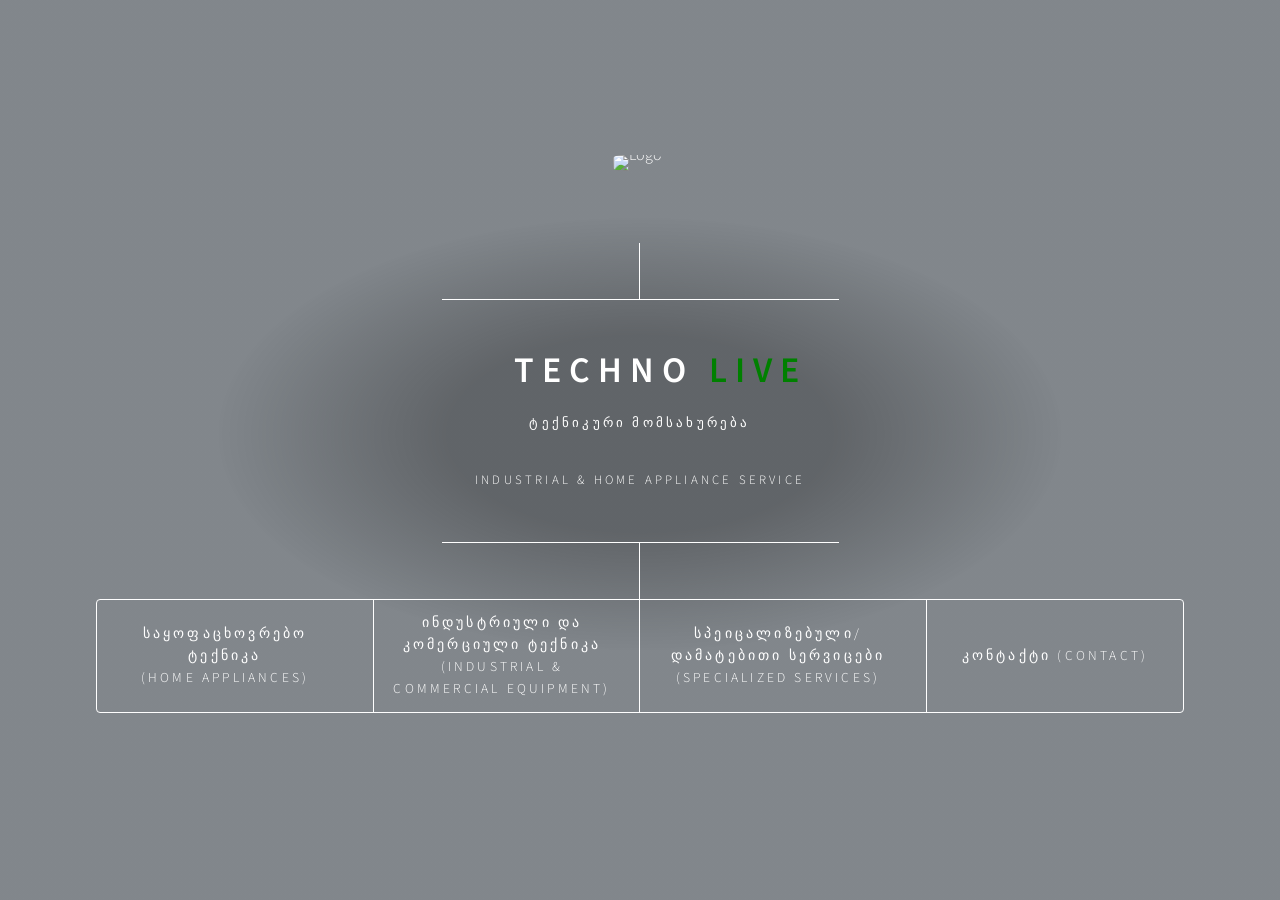
==== index.html @ 125d7735 "Add files via upload" ====
<!DOCTYPE HTML>
<!--
	Dimension by HTML5 UP
	html5up.net | @ajlkn
	Free for personal and commercial use under the CCA 3.0 license (html5up.net/license)
-->
<html>
	<head>
		<title>Techno Live</title>
		<meta charset="utf-8" />
		<meta name="viewport" content="width=device-width, initial-scale=1, user-scalable=no" />
		<link rel="stylesheet" href="assets/css/main.css" />
        <link rel="icon" type="image/png" href="https://i.ibb.co/FqmPFZv1/logo.png" />
		<noscript><link rel="stylesheet" href="assets/css/noscript.css" /></noscript>
	</head>
	<body class="is-preload" style="background-color: aliceblue;">

		<!-- Wrapper -->
			<div id="wrapper">

				<!-- Header -->
					<header id="header">
						<div class="logo">
							<img src="https://i.ibb.co/HpBJjwvy/image-6.png" alt="Logo" style="width: 107%; height: 101%; border-radius: 20%;" />
						</div>
						<div class="content">
							<div class="inner" style="text-align: center;">
<div class="h1-container" style="padding-left: 40px;" >
<h1>TECHNO</h1>
<h1 class="lifegreen" style="color: green;">LIVE</h1>
</div>

								
								<p>ტექნიკური მომსახურება</p>
								<p>INDUSTRIAL & HOME APPLIANCE SERVICE</p>
							</div>
						</div>
						<nav>
							<ul>
							<li><a href="#intro">საყოფაცხოვრებო ტექნიკა<br />(Home Appliances)</a></li>
								<li><a href="#work">ინდუსტრიული და კომერციული ტექნიკა<br /> (Industrial & Commercial Equipment)</a></li>
								<li><a href="#about">სპეიცალიზებული/დამატებითი სერვიცები <br /> (Specialized Services)</a></li>
								<li><a href="#contact">კონტაქტი (Contact)</a></li>
								<!--<li><a href="#elements">Elements</a></li>-->
							</ul>
						</nav>
					</header>

				<!-- Main -->
					<div id="main">

						<!-- Intro -->
<article id="intro">
    <h2 class="major">საყოფაცხოვრებო ტექნიკა<br /><span style="font-size: 0.7em;">(Home Appliances)</span></h2>
   <h3>კლიმატური ტექნიკა (Climate Appliances)</h3>
    <p>კონდიციონერების, გამათბობლების, ვენტილატორებისა და კლიმატური სისტემების სრული ტექნიკური მომსახურება, დიაგნოსტიკა და შეკეთება.</p>
    
    <hr />
    <p style="text-align: center; margin-bottom: 1rem;">
        მეტი ინფორმაციისთვის დაგვიკავშირდით<br />
        <span style="font-size: 0.85em; opacity: 0.8;">(For more information, please contact us)</span>
    </p>
    <ul class="actions special fit">
        <li><a href="#contact" class="button primary">კონტაქტი / Contact</a></li>
    </ul>
</article>

<!-- Work -->
<article id="work">
    <h2 class="major">ინდუსტრიული და<br /> კომერციული ტექნიკა<br /><span style="font-size: 0.7em;">(Industrial & <br />Commercial Equipment)</span></h2>
    
    <h3>კომერციული სამზარეულო (Commercial Kitchen)</h3>
    <p>რესტორნების, კაფეებისა და სასტუმროების პროფესიონალური სამზარეულოს დანადგარებისა და სამრეწველო მაცივრების შეკეთება.</p>
    
    <hr />

    <h3>ინდუსტრიული კლიმატი (Industrial Climate)</h3>
    <p>დიდი ფართობების VRF და ცენტრალური კონდიცირების/გაციების სისტემების მონტაჟი, დიაგნოსტიკა და აღდგენა.</p>
    
    <hr />

    <h3>სამრეწველო დანადგარები (Industrial Machinery)</h3>
    <p>სხვადასხვა ტიპის სამრეწველო გენერატორების, ტუმბოებისა და მძიმე ტექნიკური დანადგარების პროფესიონალური სერვისი.</p>

    <hr />
    <p style="text-align: center; margin-bottom: 1rem;">
        მეტი ინფორმაციისთვის დაგვიკავშირდით<br />
        <span style="font-size: 0.85em; opacity: 0.8;">(For more information, please contact us)</span>
    </p>
    <ul class="actions special fit">
        <li><a href="#contact" class="button primary">კონტაქტი / Contact</a></li>
    </ul>
</article>

<!-- About -->
<article id="about">
    <h2 class="major">სპეციალიზებული /<br /> დამატებითი სერვისები<br /><span style="font-size: 0.7em;">(Specialized Services)</span></h2>
    
    <h3>მონტაჟი და დემონტაჟი (Installation & Removal)</h3>
    <p>ნებისმიერი სირთულის ტექნიკის უსაფრთხო დემონტაჟი, ახალი აპარატურის პროფესიონალური მონტაჟი და გამართვა.</p>
    
    <hr />

    <h3>პროფილაქტიკა / სერვისი (Preventive Maintenance)</h3>
    <p>ტექნიკის რეგულარული შემოწმება და წმენდა, რაც თავიდან აგარიდებთ სერიოზულ დაზიანებებსა და ზედმეტ ხარჯებს.</p>
    
    <hr />

    <h3>ორიგინალური ნაწილები (Original Parts)</h3>
    <p>მხოლოდ სერტიფიცირებული და ორიგინალი სათადარიგო ნაწილების გამოყენება თქვენი ტექნიკის ხანგრძლივი მუშაობისთვის.</p>

    <hr />
    <p style="text-align: center; margin-bottom: 1rem;">
        მეტი ინფორმაციისთვის დაგვიკავშირდით<br />
        <span style="font-size: 0.85em; opacity: 0.8;">(For more information, please contact us)</span>
    </p>
    <ul class="actions special fit">
        <li><a href="#contact" class="button primary">კონტაქტი / Contact</a></li>
    </ul>
</article>
						<!-- Contact -->
							<article id="contact">
    <h2 class="major">კონტაქტი (Contact)</h2>
    
    <ul class="alt">
        <li>
            <strong>ტელეფონი / Phone:</strong> 
            <a href="tel:+559510101021">+559510101021</a>
        </li>
        <li>
            <strong>WhatsApp:</strong> 
            <a href="https://wa.me/559510101021" target="_blank">+559510101021</a>
        </li>
    </ul>

    <ul class="icons">
        <li>
            <a href="https://www.facebook.com/profile.php?id=61593918119801" class="icon brands fa-facebook-f" target="_blank">
                <span class="label">Facebook</span>
            </a>
        </li>
        <li>
            <a href="https://wa.me/559510101021" class="icon brands fa-whatsapp" target="_blank">
                <span class="label">WhatsApp</span>
            </a>
        </li>
    </ul>
</article>

						<!-- Elements -->
						
					</div>

				<!-- Footer -->
					<footer id="footer">
						<p class="copyright"></a></p>
					</footer>

			</div>

		<!-- BG -->
			<div id="bg"></div>

		<!-- Scripts -->
			<script src="assets/js/jquery.min.js"></script>
			<script src="assets/js/browser.min.js"></script>
			<script src="assets/js/breakpoints.min.js"></script>
			<script src="assets/js/util.js"></script>
			<script src="assets/js/main.js"></script>

	</body>
</html>
---- assets/css/main.css ----
@import url(fontawesome-all.min.css);
@import url("https://fonts.googleapis.com/css?family=Source+Sans+Pro:300italic,600italic,300,600");

/*
	Dimension by HTML5 UP
	html5up.net | @ajlkn
	Free for personal and commercial use under the CCA 3.0 license (html5up.net/license)
*/

html, body, div, span, applet, object,
iframe, h1, h2, h3, h4, h5, h6, p, blockquote,
pre, a, abbr, acronym, address, big, cite,
code, del, dfn, em, img, ins, kbd, q, s, samp,
small, strike, strong, sub, sup, tt, var, b,
u, i, center, dl, dt, dd, ol, ul, li, fieldset,
form, label, legend, table, caption, tbody,
tfoot, thead, tr, th, td, article, aside,
canvas, details, embed, figure, figcaption,
footer, header, hgroup, menu, nav, output, ruby,
section, summary, time, mark, audio, video {
	margin: 0;
	padding: 0;
	border: 0;
	font-size: 100%;
	font: inherit;
	vertical-align: baseline;}

article, aside, details, figcaption, figure,
footer, header, hgroup, menu, nav, section {
	display: block;}

body {
	line-height: 1;
}

ol, ul {
	list-style: none;
}

blockquote, q {
	quotes: none;
}

	blockquote:before, blockquote:after, q:before, q:after {
		content: '';
		content: none;
	}

table {
	border-collapse: collapse;
	border-spacing: 0;
}

body {
	-webkit-text-size-adjust: none;
}

mark {
	background-color: transparent;
	color: inherit;
}

input::-moz-focus-inner {
	border: 0;
	padding: 0;
}

input, select, textarea {
	-moz-appearance: none;
	-webkit-appearance: none;
	-ms-appearance: none;
	appearance: none;
}

#header nav ul li {
  display: flex; /* Ensures list items stretch evenly */
}

#header nav ul li a {
  width: 16rem !important;
  max-width: 16rem !important;
  height: 100% !important;        /* Forces link to fill full height of the parent */
  min-height: 4rem;                /* Sets a generous minimum height */
  
  /* Flexbox centers the text inside the full dimensions of the box */
  display: flex !important;
  flex-direction: column;
  justify-content: center;
  align-items: center;
  
  font-size: 0.95rem;              /* Slightly larger text to take up space */
  line-height: 1.5 !important;
  padding: 1rem 0.8rem !important; /* Expands top, bottom, and side padding */
  text-align: center;
}

/* Basic */

	@-ms-viewport {
		width: device-width;
	}

	@media screen and (max-width: 480px) {

		html, body {
			min-width: 320px;
		}

	}

	html {
		box-sizing: border-box;
	}

	*, *:before, *:after {
		box-sizing: inherit;
	}

	body {
		background: #1b1f22;
	}

		body.is-preload *, body.is-preload *:before, body.is-preload *:after {
			-moz-animation: none !important;
			-webkit-animation: none !important;
			-ms-animation: none !important;
			animation: none !important;
			-moz-transition: none !important;
			-webkit-transition: none !important;
			-ms-transition: none !important;
			transition: none !important;
		}

/* Type */

	html {
		font-size: 16pt;
	}

		@media screen and (max-width: 1680px) {

			html {
				font-size: 12pt;
			}

		}

		@media screen and (max-width: 736px) {

			html {
				font-size: 11pt;
			}

		}

		@media screen and (max-width: 360px) {

			html {
				font-size: 10pt;
			}

		}

	body, input, select, textarea {
		color: #ffffff;
		font-family: "Source Sans Pro", sans-serif;
		font-weight: 300;
		font-size: 1rem;
		line-height: 1.65;
	}

	a {
		-moz-transition: color 0.2s ease-in-out, background-color 0.2s ease-in-out, border-bottom-color 0.2s ease-in-out;
		-webkit-transition: color 0.2s ease-in-out, background-color 0.2s ease-in-out, border-bottom-color 0.2s ease-in-out;
		-ms-transition: color 0.2s ease-in-out, background-color 0.2s ease-in-out, border-bottom-color 0.2s ease-in-out;
		transition: color 0.2s ease-in-out, background-color 0.2s ease-in-out, border-bottom-color 0.2s ease-in-out;
		border-bottom: dotted 1px rgba(255, 255, 255, 0.5);
		text-decoration: none;
		color: inherit;
	}

		a:hover {
			border-bottom-color: transparent;
		}

	strong, b {
		color: #ffffff;
		font-weight: 600;
	}

	em, i {
		font-style: italic;
	}

	p {
		margin: 0 0 2rem 0;
	}

	h1, h2, h3, h4, h5, h6 {
		color: #ffffff;
		font-weight: 600;
		line-height: 1.5;
		margin: 0 0 1rem 0;
		text-transform: uppercase;
		letter-spacing: 0.2rem;
	}

		h1 a, h2 a, h3 a, h4 a, h5 a, h6 a {
			color: inherit;
			text-decoration: none;
		}

		h1.major, h2.major, h3.major, h4.major, h5.major, h6.major {
			border-bottom: solid 1px #ffffff;
			width: -moz-max-content;
			width: -webkit-max-content;
			width: -ms-max-content;
			width: max-content;
			padding-bottom: 0.5rem;
			margin: 0 0 2rem 0;
			fill: 100%;
		}

	h1 {
		font-size: 2.25rem;
		line-height: 1.3;
		letter-spacing: 0.5rem;
	}

	h2 {
		font-size: 1.5rem;
		line-height: 1.4;
		letter-spacing: 0.5rem;
	}

	h3 {
		font-size: 1rem;
	}

	h4 {
		font-size: 0.8rem;
	}

	h5 {
		font-size: 0.7rem;
	}

	h6 {
		font-size: 0.6rem;
	}

	@media screen and (max-width: 736px) {

		h1 {
			font-size: 1.75rem;
			line-height: 1.4;
		}

		h2 {
			font-size: 1.25em;
			line-height: 1.5;
		}

	}

	sub {
		font-size: 0.8rem;
		position: relative;
		top: 0.5rem;
	}

	sup {
		font-size: 0.8rem;
		position: relative;
		top: -0.5rem;
	}

	blockquote {
		border-left: solid 4px #ffffff;
		font-style: italic;
		margin: 0 0 2rem 0;
		padding: 0.5rem 0 0.5rem 2rem;
	}

	code {
		background: rgba(255, 255, 255, 0.075);
		border-radius: 4px;
		font-family: "Courier New", monospace;
		font-size: 0.9rem;
		margin: 0 0.25rem;
		padding: 0.25rem 0.65rem;
	}

	pre {
		-webkit-overflow-scrolling: touch;
		font-family: "Courier New", monospace;
		font-size: 0.9rem;
		margin: 0 0 2rem 0;
	}

		pre code {
			display: block;
			line-height: 1.75;
			padding: 1rem 1.5rem;
			overflow-x: auto;
		}

	hr {
		border: 0;
		border-bottom: solid 1px #ffffff;
		margin: 2.75rem 0;
	}

	.align-left {
		text-align: left;
	}

	.align-center {
		text-align: center;
	}

	.align-right {
		text-align: right;
	}

/* Form */

	form {
		margin: 0 0 2rem 0;
	}

		form > :last-child {
			margin-bottom: 0;
		}

		form > .fields {
			display: -moz-flex;
			display: -webkit-flex;
			display: -ms-flex;
			display: flex;
			-moz-flex-wrap: wrap;
			-webkit-flex-wrap: wrap;
			-ms-flex-wrap: wrap;
			flex-wrap: wrap;
			width: calc(100% + 3rem);
			margin: -1.5rem 0 2rem -1.5rem;
		}

			form > .fields > .field {
				-moz-flex-grow: 0;
				-webkit-flex-grow: 0;
				-ms-flex-grow: 0;
				flex-grow: 0;
				-moz-flex-shrink: 0;
				-webkit-flex-shrink: 0;
				-ms-flex-shrink: 0;
				flex-shrink: 0;
				padding: 1.5rem 0 0 1.5rem;
				width: calc(100% - 1.5rem);
			}

				form > .fields > .field.half {
					width: calc(50% - 0.75rem);
				}

				form > .fields > .field.third {
					width: calc(100%/3 - 0.5rem);
				}

				form > .fields > .field.quarter {
					width: calc(25% - 0.375rem);
				}

		@media screen and (max-width: 480px) {

			form > .fields {
				width: calc(100% + 3rem);
				margin: -1.5rem 0 2rem -1.5rem;
			}

				form > .fields > .field {
					padding: 1.5rem 0 0 1.5rem;
					width: calc(100% - 1.5rem);
				}

					form > .fields > .field.half {
						width: calc(100% - 1.5rem);
					}

					form > .fields > .field.third {
						width: calc(100% - 1.5rem);
					}

					form > .fields > .field.quarter {
						width: calc(100% - 1.5rem);
					}

		}

	label {
		color: #ffffff;
		display: block;
		font-size: 0.8rem;
		font-weight: 300;
		letter-spacing: 0.2rem;
		line-height: 1.5;
		margin: 0 0 1rem 0;
		text-transform: uppercase;
	}

	input[type="text"],
	input[type="password"],
	input[type="email"],
	input[type="tel"],
	select,
	textarea {
		-moz-appearance: none;
		-webkit-appearance: none;
		-ms-appearance: none;
		appearance: none;
		-moz-transition: border-color 0.2s ease-in-out, box-shadow 0.2s ease-in-out, background-color 0.2s ease-in-out;
		-webkit-transition: border-color 0.2s ease-in-out, box-shadow 0.2s ease-in-out, background-color 0.2s ease-in-out;
		-ms-transition: border-color 0.2s ease-in-out, box-shadow 0.2s ease-in-out, background-color 0.2s ease-in-out;
		transition: border-color 0.2s ease-in-out, box-shadow 0.2s ease-in-out, background-color 0.2s ease-in-out;
		background-color: transparent;
		border-radius: 4px;
		border: solid 1px #ffffff;
		color: inherit;
		display: block;
		outline: 0;
		padding: 0 1rem;
		text-decoration: none;
		width: 100%;
	}

		input[type="text"]:invalid,
		input[type="password"]:invalid,
		input[type="email"]:invalid,
		input[type="tel"]:invalid,
		select:invalid,
		textarea:invalid {
			box-shadow: none;
		}

		input[type="text"]:focus,
		input[type="password"]:focus,
		input[type="email"]:focus,
		input[type="tel"]:focus,
		select:focus,
		textarea:focus {
			background: rgba(255, 255, 255, 0.075);
			border-color: #ffffff;
			box-shadow: 0 0 0 1px #ffffff;
		}

	select {
		background-image: url("data:image/svg+xml;charset=utf8,%3Csvg xmlns='http://www.w3.org/2000/svg' width='40' height='40' preserveAspectRatio='none' viewBox='0 0 40 40'%3E%3Cpath d='M9.4,12.3l10.4,10.4l10.4-10.4c0.2-0.2,0.5-0.4,0.9-0.4c0.3,0,0.6,0.1,0.9,0.4l3.3,3.3c0.2,0.2,0.4,0.5,0.4,0.9 c0,0.4-0.1,0.6-0.4,0.9L20.7,31.9c-0.2,0.2-0.5,0.4-0.9,0.4c-0.3,0-0.6-0.1-0.9-0.4L4.3,17.3c-0.2-0.2-0.4-0.5-0.4-0.9 c0-0.4,0.1-0.6,0.4-0.9l3.3-3.3c0.2-0.2,0.5-0.4,0.9-0.4S9.1,12.1,9.4,12.3z' fill='%23ffffff' /%3E%3C/svg%3E");
		background-size: 1.25rem;
		background-repeat: no-repeat;
		background-position: calc(100% - 1rem) center;
		height: 2.75rem;
		padding-right: 2.75rem;
		text-overflow: ellipsis;
	}

		select option {
			color: #ffffff;
			background: #1b1f22;
		}

		select:focus::-ms-value {
			background-color: transparent;
		}

		select::-ms-expand {
			display: none;
		}

	input[type="text"],
	input[type="password"],
	input[type="email"],
	select {
		height: 2.75rem;
	}

	textarea {
		padding: 0.75rem 1rem;
	}

	input[type="checkbox"],
	input[type="radio"] {
		-moz-appearance: none;
		-webkit-appearance: none;
		-ms-appearance: none;
		appearance: none;
		display: block;
		float: left;
		margin-right: -2rem;
		opacity: 0;
		width: 1rem;
		z-index: -1;
	}

		input[type="checkbox"] + label,
		input[type="radio"] + label {
			text-decoration: none;
			-moz-user-select: none;
			-webkit-user-select: none;
			-ms-user-select: none;
			user-select: none;
			color: #ffffff;
			cursor: pointer;
			display: inline-block;
			font-size: 0.8rem;
			font-weight: 300;
			margin: 0 0 0.5rem 0;
			padding-left: 2.65rem;
			padding-right: 0.75rem;
			position: relative;
		}

			input[type="checkbox"] + label:before,
			input[type="radio"] + label:before {
				-moz-osx-font-smoothing: grayscale;
				-webkit-font-smoothing: antialiased;
				display: inline-block;
				font-style: normal;
				font-variant: normal;
				text-rendering: auto;
				line-height: 1;
				text-transform: none !important;
				font-family: 'Font Awesome 5 Free';
				font-weight: 900;
			}

			input[type="checkbox"] + label:before,
			input[type="radio"] + label:before {
				-moz-transition: border-color 0.2s ease-in-out, box-shadow 0.2s ease-in-out, background-color 0.2s ease-in-out;
				-webkit-transition: border-color 0.2s ease-in-out, box-shadow 0.2s ease-in-out, background-color 0.2s ease-in-out;
				-ms-transition: border-color 0.2s ease-in-out, box-shadow 0.2s ease-in-out, background-color 0.2s ease-in-out;
				transition: border-color 0.2s ease-in-out, box-shadow 0.2s ease-in-out, background-color 0.2s ease-in-out;
				border-radius: 4px;
				border: solid 1px #ffffff;
				content: '';
				display: inline-block;
				height: 1.65rem;
				left: 0;
				line-height: 1.65rem;
				position: absolute;
				text-align: center;
				top: -0.15rem;
				width: 1.65rem;
			}

		input[type="checkbox"]:checked + label:before,
		input[type="radio"]:checked + label:before {
			background: #ffffff !important;
			border-color: #ffffff !important;
			color: #1b1f22;
			content: '\f00c';
		}

		input[type="checkbox"]:focus + label:before,
		input[type="radio"]:focus + label:before {
			background: rgba(255, 255, 255, 0.075);
			border-color: #ffffff;
			box-shadow: 0 0 0 1px #ffffff;
		}

	input[type="checkbox"] + label:before {
		border-radius: 4px;
	}

	input[type="radio"] + label:before {
		border-radius: 100%;
	}

	::-webkit-input-placeholder {
		color: rgba(255, 255, 255, 0.5) !important;
		opacity: 1.0;
	}

	:-moz-placeholder {
		color: rgba(255, 255, 255, 0.5) !important;
		opacity: 1.0;
	}

	::-moz-placeholder {
		color: rgba(255, 255, 255, 0.5) !important;
		opacity: 1.0;
	}

	:-ms-input-placeholder {
		color: rgba(255, 255, 255, 0.5) !important;
		opacity: 1.0;
	}

	.formerize-placeholder {
		color: rgba(255, 255, 255, 0.5) !important;
		opacity: 1.0;
	}

/* Box */

	.box {
		border-radius: 4px;
		border: solid 1px #ffffff;
		margin-bottom: 2rem;
		padding: 1.5em;
	}

		.box > :last-child,
		.box > :last-child > :last-child,
		.box > :last-child > :last-child > :last-child {
			margin-bottom: 0;
		}

		.box.alt {
			border: 0;
			border-radius: 0;
			padding: 0;
		}

/* Icon */

	.icon {
		text-decoration: none;
		border-bottom: none;
		position: relative;
	}

		.icon:before {
			-moz-osx-font-smoothing: grayscale;
			-webkit-font-smoothing: antialiased;
			display: inline-block;
			font-style: normal;
			font-variant: normal;
			text-rendering: auto;
			line-height: 1;
			text-transform: none !important;
			font-family: 'Font Awesome 5 Free';
			font-weight: 400;
		}

		.icon > .label {
			display: none;
		}

		.icon:before {
			line-height: inherit;
		}

		.icon.solid:before {
			font-weight: 900;
		}

		.icon.brands:before {
			font-family: 'Font Awesome 5 Brands';
		}

/* Image */

	.image {
		border-radius: 4px;
		border: 0;
		display: inline-block;
		position: relative;
	}

		.image:before {
			pointer-events: none;
			background-image: url("../../images/overlay.png");
			background-color: rgba(19, 21, 25, 0.5);
			border-radius: 4px;
			content: '';
			display: block;
			height: 100%;
			left: 0;
			opacity: 0.5;
			position: absolute;
			top: 0;
			width: 100%;
		}

		.image img {
			border-radius: 4px;
			display: block;
		}

		.image.left, .image.right {
			max-width: 40%;
		}

			.image.left img, .image.right img {
				width: 100%;
			}

		.image.left {
			float: left;
			padding: 0 1.5em 1em 0;
			top: 0.25em;
		}

		.image.right {
			float: right;
			padding: 0 0 1em 1.5em;
			top: 0.25em;
		}

		.image.fit {
			display: block;
			margin: 0 0 2rem 0;
			width: 100%;
		}

			.image.fit img {
				width: 100%;
			}

		.image.main {
			display: block;
			margin: 2.5rem 0;
			width: 100%;
		}

			.image.main img {
				width: 100%;
			}

		@media screen and (max-width: 736px) {

			.image.main {
				margin: 2rem 0;
			}

		}

		@media screen and (max-width: 480px) {

			.image.main {
				margin: 1.5rem 0;
			}

		}

/* List */

	ol {
		list-style: decimal;
		margin: 0 0 2rem 0;
		padding-left: 1.25em;
	}

		ol li {
			padding-left: 0.25em;
		}

	ul {
		list-style: disc;
		margin: 0 0 2rem 0;
		padding-left: 1em;
	}

		ul li {
			padding-left: 0.5em;
		}

		ul.alt {
			list-style: none;
			padding-left: 0;
		}

			ul.alt li {
				border-top: solid 1px #ffffff;
				padding: 0.5em 0;
			}

				ul.alt li:first-child {
					border-top: 0;
					padding-top: 0;
				}

	dl {
		margin: 0 0 2rem 0;
	}

		dl dt {
			display: block;
			font-weight: 600;
			margin: 0 0 1rem 0;
		}

		dl dd {
			margin-left: 2rem;
		}

/* Actions */

	ul.actions {
		display: -moz-flex;
		display: -webkit-flex;
		display: -ms-flex;
		display: flex;
		cursor: default;
		list-style: none;
		margin-left: -1rem;
		padding-left: 0;
	}

		ul.actions li {
			padding: 0 0 0 1rem;
			vertical-align: middle;
		}

		ul.actions.special {
			-moz-justify-content: center;
			-webkit-justify-content: center;
			-ms-justify-content: center;
			justify-content: center;
			width: 100%;
			margin-left: 0;
		}

			ul.actions.special li:first-child {
				padding-left: 0;
			}

		ul.actions.stacked {
			-moz-flex-direction: column;
			-webkit-flex-direction: column;
			-ms-flex-direction: column;
			flex-direction: column;
			margin-left: 0;
		}

			ul.actions.stacked li {
				padding: 1.3rem 0 0 0;
			}

				ul.actions.stacked li:first-child {
					padding-top: 0;
				}

		ul.actions.fit {
			width: calc(100% + 1rem);
		}

			ul.actions.fit li {
				-moz-flex-grow: 1;
				-webkit-flex-grow: 1;
				-ms-flex-grow: 1;
				flex-grow: 1;
				-moz-flex-shrink: 1;
				-webkit-flex-shrink: 1;
				-ms-flex-shrink: 1;
				flex-shrink: 1;
				width: 100%;
			}

				ul.actions.fit li > * {
					width: 100%;
				}

			ul.actions.fit.stacked {
				width: 100%;
			}

		@media screen and (max-width: 480px) {

			ul.actions:not(.fixed) {
				-moz-flex-direction: column;
				-webkit-flex-direction: column;
				-ms-flex-direction: column;
				flex-direction: column;
				margin-left: 0;
				width: 100% !important;
			}

				ul.actions:not(.fixed) li {
					-moz-flex-grow: 1;
					-webkit-flex-grow: 1;
					-ms-flex-grow: 1;
					flex-grow: 1;
					-moz-flex-shrink: 1;
					-webkit-flex-shrink: 1;
					-ms-flex-shrink: 1;
					flex-shrink: 1;
					padding: 1rem 0 0 0;
					text-align: center;
					width: 100%;
				}

					ul.actions:not(.fixed) li > * {
						width: 100%;
					}

					ul.actions:not(.fixed) li:first-child {
						padding-top: 0;
					}

					ul.actions:not(.fixed) li input[type="submit"],
					ul.actions:not(.fixed) li input[type="reset"],
					ul.actions:not(.fixed) li input[type="button"],
					ul.actions:not(.fixed) li button,
					ul.actions:not(.fixed) li .button {
						width: 100%;
					}

						ul.actions:not(.fixed) li input[type="submit"].icon:before,
						ul.actions:not(.fixed) li input[type="reset"].icon:before,
						ul.actions:not(.fixed) li input[type="button"].icon:before,
						ul.actions:not(.fixed) li button.icon:before,
						ul.actions:not(.fixed) li .button.icon:before {
							margin-left: -0.5em;
						}

		}

/* Icons */

	ul.icons {
		cursor: default;
		list-style: none;
		padding-left: 0;
	}

		ul.icons li {
			display: inline-block;
			padding: 0 0.75em 0 0;
		}

			ul.icons li:last-child {
				padding-right: 0;
			}

			ul.icons li a {
				border-radius: 100%;
				box-shadow: inset 0 0 0 1px #ffffff;
				display: inline-block;
				height: 2.25rem;
				line-height: 2.25rem;
				text-align: center;
				width: 2.25rem;
			}

				ul.icons li a:hover {
					background-color: rgba(255, 255, 255, 0.075);
				}

				ul.icons li a:active {
					background-color: rgba(255, 255, 255, 0.175);
				}

/* Table */

	.table-wrapper {
		-webkit-overflow-scrolling: touch;
		overflow-x: auto;
	}

	table {
		margin: 0 0 2rem 0;
		width: 100%;
	}

		table tbody tr {
			border: solid 1px #ffffff;
			border-left: 0;
			border-right: 0;
		}

			table tbody tr:nth-child(2n + 1) {
				background-color: rgba(255, 255, 255, 0.075);
			}

		table td {
			padding: 0.75em 0.75em;
		}

		table th {
			color: #ffffff;
			font-size: 0.9em;
			font-weight: 600;
			padding: 0 0.75em 0.75em 0.75em;
			text-align: left;
		}

		table thead {
			border-bottom: solid 2px #ffffff;
		}

		table tfoot {
			border-top: solid 2px #ffffff;
		}

		table.alt {
			border-collapse: separate;
		}

			table.alt tbody tr td {
				border: solid 1px #ffffff;
				border-left-width: 0;
				border-top-width: 0;
			}

				table.alt tbody tr td:first-child {
					border-left-width: 1px;
				}

			table.alt tbody tr:first-child td {
				border-top-width: 1px;
			}

			table.alt thead {
				border-bottom: 0;
			}

			table.alt tfoot {
				border-top: 0;
			}

/* Button */

	input[type="submit"],
	input[type="reset"],
	input[type="button"],
	button,
	.button {
		-moz-appearance: none;
		-webkit-appearance: none;
		-ms-appearance: none;
		appearance: none;
		-moz-transition: background-color 0.2s ease-in-out, color 0.2s ease-in-out;
		-webkit-transition: background-color 0.2s ease-in-out, color 0.2s ease-in-out;
		-ms-transition: background-color 0.2s ease-in-out, color 0.2s ease-in-out;
		transition: background-color 0.2s ease-in-out, color 0.2s ease-in-out;
		background-color: transparent;
		border-radius: 4px;
		border: 0;
		box-shadow: inset 0 0 0 1px #ffffff;
		color: #ffffff !important;
		cursor: pointer;
		display: inline-block;
		font-size: 0.8rem;
		font-weight: 300;
		height: 2.75rem;
		letter-spacing: 0.2rem;
		line-height: 2.75rem;
		outline: 0;
		padding: 0 1.25rem 0 1.35rem;
		text-align: center;
		text-decoration: none;
		text-transform: uppercase;
		white-space: nowrap;
	}

		input[type="submit"]:hover,
		input[type="reset"]:hover,
		input[type="button"]:hover,
		button:hover,
		.button:hover {
			background-color: rgba(255, 255, 255, 0.075);
		}

		input[type="submit"]:active,
		input[type="reset"]:active,
		input[type="button"]:active,
		button:active,
		.button:active {
			background-color: rgba(255, 255, 255, 0.175);
		}

		input[type="submit"].icon:before,
		input[type="reset"].icon:before,
		input[type="button"].icon:before,
		button.icon:before,
		.button.icon:before {
			margin-right: 0.5em;
		}

		input[type="submit"].fit,
		input[type="reset"].fit,
		input[type="button"].fit,
		button.fit,
		.button.fit {
			width: 100%;
		}

		input[type="submit"].small,
		input[type="reset"].small,
		input[type="button"].small,
		button.small,
		.button.small {
			font-size: 0.6rem;
			height: 2.0625rem;
			line-height: 2.0625rem;
		}

		input[type="submit"].primary,
		input[type="reset"].primary,
		input[type="button"].primary,
		button.primary,
		.button.primary {
			background-color: #ffffff;
			color: #1b1f22 !important;
			font-weight: 600;
		}

		input[type="submit"].disabled, input[type="submit"]:disabled,
		input[type="reset"].disabled,
		input[type="reset"]:disabled,
		input[type="button"].disabled,
		input[type="button"]:disabled,
		button.disabled,
		button:disabled,
		.button.disabled,
		.button:disabled {
			pointer-events: none;
			cursor: default;
			opacity: 0.25;
		}

	input[type="submit"],
	input[type="reset"],
	input[type="button"],
	button {
		line-height: calc(2.75rem - 2px);
	}

/* BG */

	#bg {
		-moz-transform: scale(1.0);
		-webkit-transform: scale(1.0);
		-ms-transform: scale(1.0);
		transform: scale(1.0);
	
		position: fixed;
		top: 0;
		left: 0;
		width: 100%;
		height: 100vh;
		z-index: 1;
	}

		#bg:before, #bg:after {
			content: '';
			display: block;
			position: absolute;
			top: 0;
			left: 0;
			width: 100%;
			height: 100%;
		}

		#bg:before {
			-moz-transition: background-color 2.5s ease-in-out;
			-webkit-transition: background-color 2.5s ease-in-out;
			-ms-transition: background-color 2.5s ease-in-out;
			transition: background-color 2.5s ease-in-out;
			-moz-transition-delay: 0.75s;
			-webkit-transition-delay: 0.75s;
			-ms-transition-delay: 0.75s;
			transition-delay: 0.75s;
			background-image: linear-gradient(to top, rgba(19, 21, 25, 0.5), rgba(19, 21, 25, 0.5)), url("../../images/overlay.png");
			background-size: auto,
 256px 256px;
			background-position: center,
 center;
			background-repeat: no-repeat,
 repeat;
			z-index: 2;
		}

		#bg:after {
			-moz-transform: scale(1.125);
			-webkit-transform: scale(1.125);
			-ms-transform: scale(1.125);
			transform: scale(1.125);
			-moz-transition: -moz-transform 0.325s ease-in-out, -moz-filter 0.325s ease-in-out;
			-webkit-transition: -webkit-transform 0.325s ease-in-out, -webkit-filter 0.325s ease-in-out;
			-ms-transition: -ms-transform 0.325s ease-in-out, -ms-filter 0.325s ease-in-out;
			transition: transform 0.325s ease-in-out, filter 0.325s ease-in-out;
			background-image: url("../../images/bg.jpg");
			background-position: center;
			background-size: cover;
			background-repeat: no-repeat;
			z-index: 1;
		}

		body.is-article-visible #bg:after {
			-moz-transform: scale(1.0825);
			-webkit-transform: scale(1.0825);
			-ms-transform: scale(1.0825);
			transform: scale(1.0825);
			-moz-filter: blur(0.2rem);
			-webkit-filter: blur(0.2rem);
			-ms-filter: blur(0.2rem);
			filter: blur(0.2rem);
		}

		body.is-preload #bg:before {
			background-color: #000000;
		}

/* Wrapper */

	#wrapper {
		display: -moz-flex;
		display: -webkit-flex;
		display: -ms-flex;
		display: flex;
		-moz-flex-direction: column;
		-webkit-flex-direction: column;
		-ms-flex-direction: column;
		flex-direction: column;
		-moz-align-items: center;
		-webkit-align-items: center;
		-ms-align-items: center;
		align-items: center;
		-moz-justify-content: space-between;
		-webkit-justify-content: space-between;
		-ms-justify-content: space-between;
		justify-content: space-between;
		position: relative;
		min-height: 100vh;
		width: 100%;
		padding: 4rem 2rem;
		z-index: 3;
	}

		#wrapper:before {
			content: '';
			display: block;
		}

		@media screen and (max-width: 1680px) {

			#wrapper {
				padding: 3rem 2rem;
			}

		}

		@media screen and (max-width: 736px) {

			#wrapper {
				padding: 2rem 1rem;
			}

		}

		@media screen and (max-width: 480px) {

			#wrapper {
				padding: 1rem;
			}

		}

/* Header */

	#header {
		display: -moz-flex;
		display: -webkit-flex;
		display: -ms-flex;
		display: flex;
		-moz-flex-direction: column;
		-webkit-flex-direction: column;
		-ms-flex-direction: column;
		flex-direction: column;
		-moz-align-items: center;
		-webkit-align-items: center;
		-ms-align-items: center;
		align-items: center;
		-moz-transition: -moz-transform 0.325s ease-in-out, -moz-filter 0.325s ease-in-out, opacity 0.325s ease-in-out;
		-webkit-transition: -webkit-transform 0.325s ease-in-out, -webkit-filter 0.325s ease-in-out, opacity 0.325s ease-in-out;
		-ms-transition: -ms-transform 0.325s ease-in-out, -ms-filter 0.325s ease-in-out, opacity 0.325s ease-in-out;
		transition: transform 0.325s ease-in-out, filter 0.325s ease-in-out, opacity 0.325s ease-in-out;
		background-image: -moz-radial-gradient(rgba(0, 0, 0, 0.25) 25%, rgba(0, 0, 0, 0) 55%);
		background-image: -webkit-radial-gradient(rgba(0, 0, 0, 0.25) 25%, rgba(0, 0, 0, 0) 55%);
		background-image: -ms-radial-gradient(rgba(0, 0, 0, 0.25) 25%, rgba(0, 0, 0, 0) 55%);
		background-image: radial-gradient(rgba(0, 0, 0, 0.25) 25%, rgba(0, 0, 0, 0) 55%);
		max-width: 100%;
		text-align: center;
	}

		#header > * {
			-moz-transition: opacity 0.325s ease-in-out;
			-webkit-transition: opacity 0.325s ease-in-out;
			-ms-transition: opacity 0.325s ease-in-out;
			transition: opacity 0.325s ease-in-out;
			position: relative;
			margin-top: 3.5rem;
		}

			#header > *:before {
				content: '';
				display: block;
				position: absolute;
				top: calc(-3.5rem - 1px);
				left: calc(50% - 1px);
				width: 1px;
				height: calc(3.5rem + 1px);
				background: #ffffff;
			}

		#header > :first-child {
			margin-top: 0;
		}

			#header > :first-child:before {
				display: none;
			}

		#header .logo {
			width: 5.5rem;
			height: 5.5rem;
			line-height: 0rem;;
			border-radius: 20%;
			right: 3px;
		}

			#header .logo .icon:before {
				font-size: 2rem;
			}

		#header .content {
			border-style: solid;
			border-color: #ffffff;
			border-top-width: 1px;
			border-bottom-width: 1px;
			max-width: 100%;
		}

			#header .content .inner {
				-moz-transition: max-height 0.75s ease, padding 0.75s ease, opacity 0.325s ease-in-out;
				-webkit-transition: max-height 0.75s ease, padding 0.75s ease, opacity 0.325s ease-in-out;
				-ms-transition: max-height 0.75s ease, padding 0.75s ease, opacity 0.325s ease-in-out;
				transition: max-height 0.75s ease, padding 0.75s ease, opacity 0.325s ease-in-out;
				-moz-transition-delay: 0.25s;
				-webkit-transition-delay: 0.25s;
				-ms-transition-delay: 0.25s;
				transition-delay: 0.25s;
				padding: 3rem 2rem;
				max-height: 40rem;
				overflow: hidden;
			}

				#header .content .inner > :last-child {
					margin-bottom: 0;
				}

			#header .content p {
				text-transform: uppercase;
				letter-spacing: 0.2rem;
				font-size: 0.8rem;
				line-height: 2;
			}

		#header nav ul {
			display: -moz-flex;
			display: -webkit-flex;
			display: -ms-flex;
			display: flex;
			margin-bottom: 0;
			list-style: none;
			padding-left: 0;
			border: solid 1px #ffffff;
			border-radius: 4px;
		}

			#header nav ul li {
				padding-left: 0;
				border-left: solid 1px #ffffff;
			}

				#header nav ul li:first-child {
					border-left: 0;
				}

				#header nav ul li a {
					display: block;
					min-width: 7.5rem;
					height: 2.75rem;
					line-height: 2.75rem;
					padding: 0 1.25rem 0 1.45rem;
					text-transform: uppercase;
					letter-spacing: 0.2rem;
					font-size: 0.8rem;
					border-bottom: 0;
				}

					#header nav ul li a:hover {
						background-color: rgba(255, 255, 255, 0.075);
					}

					#header nav ul li a:active {
						background-color: rgba(255, 255, 255, 0.175);
					}

		#header nav.use-middle:after {
			content: '';
			display: block;
			position: absolute;
			top: 0;
			left: calc(50% - 1px);
			width: 1px;
			height: 100%;
			background: #ffffff;
		}

		#header nav.use-middle ul li.is-middle {
			border-left: 0;
		}

		body.is-article-visible #header {
			-moz-transform: scale(0.95);
			-webkit-transform: scale(0.95);
			-ms-transform: scale(0.95);
			transform: scale(0.95);
			-moz-filter: blur(0.1rem);
			-webkit-filter: blur(0.1rem);
			-ms-filter: blur(0.1rem);
			filter: blur(0.1rem);
			opacity: 0;
		}

		body.is-preload #header {
			-moz-filter: blur(0.125rem);
			-webkit-filter: blur(0.125rem);
			-ms-filter: blur(0.125rem);
			filter: blur(0.125rem);
		}

			body.is-preload #header > * {
				opacity: 0;
			}

			body.is-preload #header .content .inner {
				max-height: 0;
				padding-top: 0;
				padding-bottom: 0;
				opacity: 0;
			}

		@media screen and (max-width: 980px) {

			#header .content p br {
				display: none;
			}

		}

		@media screen and (max-width: 736px) {

			#header > * {
				margin-top: 2rem;
			}

				#header > *:before {
					top: calc(-2rem - 1px);
					height: calc(2rem + 1px);
				}

			#header .logo {
				width: 4.75rem;
				height: 4.75rem;
				line-height: 4.75rem;
			}

				#header .logo .icon:before {
					font-size: 1.75rem;
				}

			#header .content .inner {
				padding: 2.5rem 1rem;
			}

			#header .content p {
				line-height: 1.875;
			}

		}

		@media screen and (max-width: 480px) {

			#header {
				padding: 1.5rem 0;
			}

				#header .content .inner {
					padding: 2.5rem 0;
				}

				#header nav ul {
					-moz-flex-direction: column;
					-webkit-flex-direction: column;
					-ms-flex-direction: column;
					flex-direction: column;
					min-width: 10rem;
					max-width: 100%;
				}

					#header nav ul li {
						border-left: 0;
						border-top: solid 1px #ffffff;
					}

						#header nav ul li:first-child {
							border-top: 0;
						}

						#header nav ul li a {
							height: 3rem;
							line-height: 3rem;
							min-width: 0;
							width: 100%;
						}

				#header nav.use-middle:after {
					display: none;
				}

		}

/* Main */

	#main {
		-moz-flex-grow: 1;
		-webkit-flex-grow: 1;
		-ms-flex-grow: 1;
		flex-grow: 1;
		-moz-flex-shrink: 1;
		-webkit-flex-shrink: 1;
		-ms-flex-shrink: 1;
		flex-shrink: 1;
		display: -moz-flex;
		display: -webkit-flex;
		display: -ms-flex;
		display: flex;
		-moz-align-items: center;
		-webkit-align-items: center;
		-ms-align-items: center;
		align-items: center;
		-moz-justify-content: center;
		-webkit-justify-content: center;
		-ms-justify-content: center;
		justify-content: center;
		-moz-flex-direction: column;
		-webkit-flex-direction: column;
		-ms-flex-direction: column;
		flex-direction: column;
		position: relative;
		max-width: 100%;
		z-index: 3;
	}

		#main article {
			-moz-transform: translateY(0.25rem);
			-webkit-transform: translateY(0.25rem);
			-ms-transform: translateY(0.25rem);
			transform: translateY(0.25rem);
			-moz-transition: opacity 0.325s ease-in-out, -moz-transform 0.325s ease-in-out;
			-webkit-transition: opacity 0.325s ease-in-out, -webkit-transform 0.325s ease-in-out;
			-ms-transition: opacity 0.325s ease-in-out, -ms-transform 0.325s ease-in-out;
			transition: opacity 0.325s ease-in-out, transform 0.325s ease-in-out;
			padding: 4.5rem 2.5rem 1.5rem 2.5rem ;
			position: relative;
			width: 40rem;
			max-width: 100%;
			background-color: rgba(27, 31, 34, 0.85);
			border-radius: 4px;
			opacity: 0;
		}

			#main article.active {
				-moz-transform: translateY(0);
				-webkit-transform: translateY(0);
				-ms-transform: translateY(0);
				transform: translateY(0);
				opacity: 1;
			}

			#main article .close {
				display: block;
				position: absolute;
				top: 0;
				right: 0;
				width: 4rem;
				height: 4rem;
				cursor: pointer;
				text-indent: 4rem;
				overflow: hidden;
				white-space: nowrap;
			}

				#main article .close:before {
					-moz-transition: background-color 0.2s ease-in-out;
					-webkit-transition: background-color 0.2s ease-in-out;
					-ms-transition: background-color 0.2s ease-in-out;
					transition: background-color 0.2s ease-in-out;
					content: '';
					display: block;
					position: absolute;
					top: 0.75rem;
					left: 0.75rem;
					width: 2.5rem;
					height: 2.5rem;
					border-radius: 100%;
					background-position: center;
					background-image: url("data:image/svg+xml;charset=utf8,%3Csvg xmlns='http://www.w3.org/2000/svg' xmlns:xlink='http://www.w3.org/1999/xlink' width='20px' height='20px' viewBox='0 0 20 20' zoomAndPan='disable'%3E%3Cstyle%3Eline %7B stroke: %23ffffff%3B stroke-width: 1%3B %7D%3C/style%3E%3Cline x1='2' y1='2' x2='18' y2='18' /%3E%3Cline x1='18' y1='2' x2='2' y2='18' /%3E%3C/svg%3E");
					background-size: 20px 20px;
					background-repeat: no-repeat;
				}

				#main article .close:hover:before {
					background-color: rgba(255, 255, 255, 0.075);
				}

				#main article .close:active:before {
					background-color: rgba(255, 255, 255, 0.175);
				}

		@media screen and (max-width: 736px) {

			#main article {
				padding: 3.5rem 2rem 0.5rem 2rem ;
			}

				#main article .close:before {
					top: 0.875rem;
					left: 0.875rem;
					width: 2.25rem;
					height: 2.25rem;
					background-size: 14px 14px;
				}

		}

		@media screen and (max-width: 480px) {

			#main article {
				padding: 3rem 1.5rem 0.5rem 1.5rem ;
			}

		}

/* Footer */

	#footer {
		-moz-transition: -moz-transform 0.325s ease-in-out, -moz-filter 0.325s ease-in-out, opacity 0.325s ease-in-out;
		-webkit-transition: -webkit-transform 0.325s ease-in-out, -webkit-filter 0.325s ease-in-out, opacity 0.325s ease-in-out;
		-ms-transition: -ms-transform 0.325s ease-in-out, -ms-filter 0.325s ease-in-out, opacity 0.325s ease-in-out;
		transition: transform 0.325s ease-in-out, filter 0.325s ease-in-out, opacity 0.325s ease-in-out;
		width: 100%;
		max-width: 100%;
		margin-top: 2rem;
		text-align: center;
	}

		#footer .copyright {
			letter-spacing: 0.2rem;
			font-size: 0.6rem;
			opacity: 0.75;
			margin-bottom: 0;
			text-transform: uppercase;
		}

		body.is-article-visible #footer {
			-moz-transform: scale(0.95);
			-webkit-transform: scale(0.95);
			-ms-transform: scale(0.95);
			transform: scale(0.95);
			-moz-filter: blur(0.1rem);
			-webkit-filter: blur(0.1rem);
			-ms-filter: blur(0.1rem);
			filter: blur(0.1rem);
			opacity: 0;
		}

		body.is-preload #footer {
			opacity: 0;
		}

		.h1-container {
  display: flex;
  gap: 15px; /* Adds space between the two headings */
  align-items: center; /* Aligns them vertically */
}

/* Expand overall container width */
#header nav ul {
  width: 100%;
  max-width: 70rem; /* Increased from 55rem to accommodate wider buttons */
  justify-content: center;
  gap: 20px;
}

/* Make individual buttons wider */
#header nav ul li a {
  width: 16rem !important;     /* Bumped up from 13rem to 16rem */
  max-width: 16rem !important;
  font-size: 0.85rem;
  height: auto !important;
  line-height: 1.2 !important;
  padding-top: 0.6rem;
  padding-bottom: 0.6rem;
}

#header nav ul li a {
  width: 16rem !important;
  max-width: 16rem !important;
  font-size: 0.85rem;
  height: auto !important;
  
  /* Adds space between the stacked lines of text */
  line-height: 1.6 !important; 
  
  /* Adds padding inside the top and bottom of the button */
  padding-top: 0.8rem !important;
  padding-bottom: 0.8rem !important;
}
---- assets/css/noscript.css ----
/*
	Dimension by HTML5 UP
	html5up.net | @ajlkn
	Free for personal and commercial use under the CCA 3.0 license (html5up.net/license)
*/

/* BG */

	body.is-preload #bg:before {
		background-color: transparent;
	}

/* Header */

	body.is-preload #header {
		-moz-filter: none;
		-webkit-filter: none;
		-ms-filter: none;
		filter: none;
	}

		body.is-preload #header > * {
			opacity: 1;
		}

		body.is-preload #header .content .inner {
			max-height: none;
			padding: 3rem 2rem;
			opacity: 1;
		}

/* Main */

	#main article {
		opacity: 1;
		margin: 4rem 0 0 0;
	}
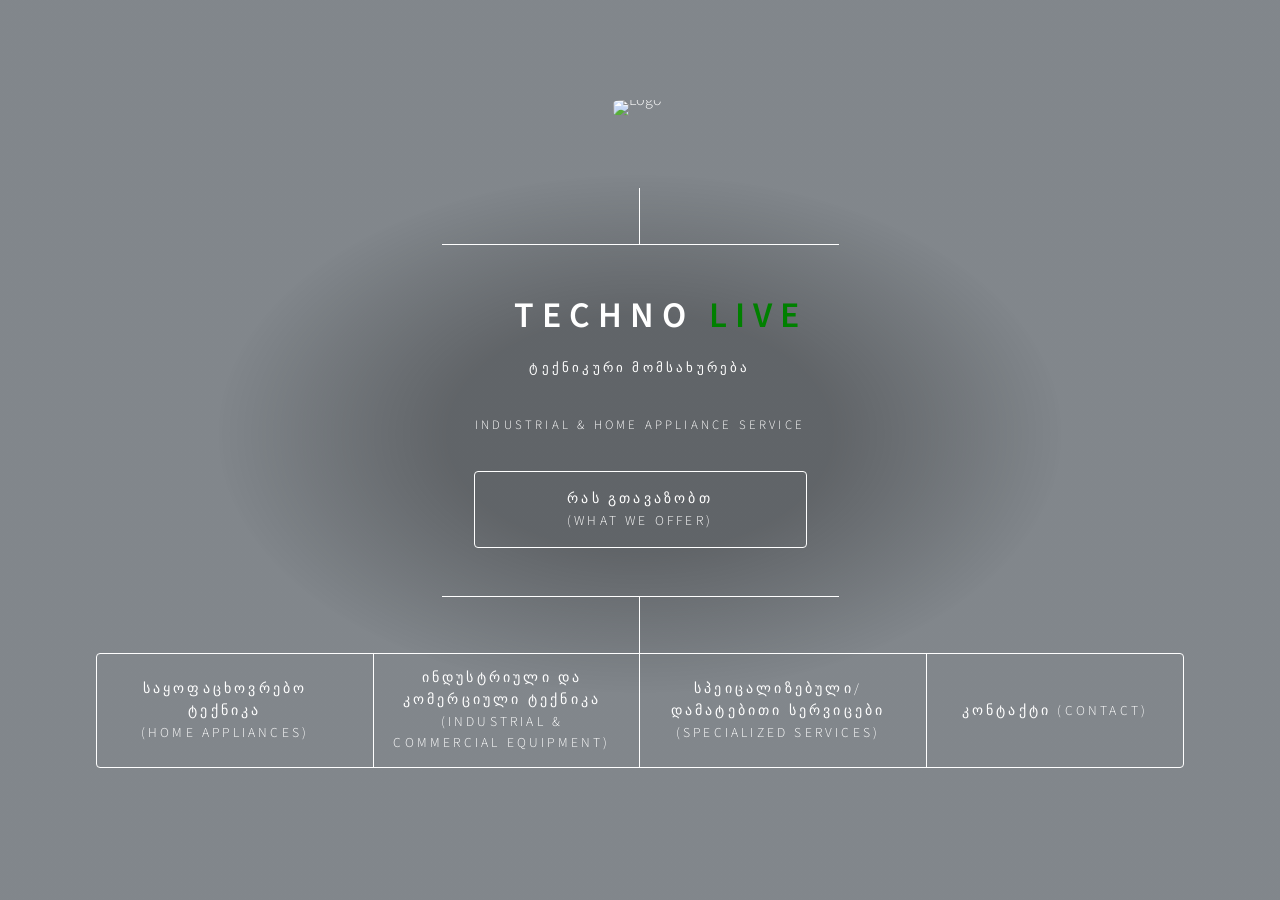
==== commit f5a194d2: "Add files via upload added a new button" ====
--- a/index.html
+++ b/index.html
@@ -33,6 +33,15 @@
 								
 								<p>ტექნიკური მომსახურება</p>
 								<p>INDUSTRIAL & HOME APPLIANCE SERVICE</p>
+
+                                <nav style="margin-top: 0rem;">
+            <ul>
+                <li><a href="#promo">რას გთავაზობთ <br> (What we offer)</a></li>
+            </ul>
+        </nav>
+
+
+        </ul>
 							</div>
 						</div>
 						<nav>
@@ -51,7 +60,7 @@
 
 						<!-- Intro -->
 <article id="intro">
-    <h2 class="major">საყოფაცხოვრებო ტექნიკა<br /><span style="font-size: 0.7em;">(Home Appliances)</span></h2>
+    <h2 class="major">საყოფაცხოვრებო<br /> ტექნიკა<br /><span style="font-size: 0.7em;">(Home Appliances)</span></h2>
    <h3>კლიმატური ტექნიკა (Climate Appliances)</h3>
     <p>კონდიციონერების, გამათბობლების, ვენტილატორებისა და კლიმატური სისტემების სრული ტექნიკური მომსახურება, დიაგნოსტიკა და შეკეთება.</p>
     
@@ -125,11 +134,11 @@
     <ul class="alt">
         <li>
             <strong>ტელეფონი / Phone:</strong> 
-            <a href="tel:+559510101021">+559510101021</a>
+            <a href="tel:+995510101021">+(995)510101021</a>
         </li>
         <li>
             <strong>WhatsApp:</strong> 
-            <a href="https://wa.me/559510101021" target="_blank">+559510101021</a>
+            <a href="https://wa.me/510101021" target="_blank">+(995)510101021</a>
         </li>
     </ul>
 
@@ -140,12 +149,51 @@
             </a>
         </li>
         <li>
-            <a href="https://wa.me/559510101021" class="icon brands fa-whatsapp" target="_blank">
+            <a href="https://wa.me/510101021" class="icon brands fa-whatsapp" target="_blank">
                 <span class="label">WhatsApp</span>
             </a>
         </li>
     </ul>
 </article>
+
+<!-- Promo / Active Article Section -->
+<article id="promo">
+    <h2 class="major">რას გთავაზობთ<br /><span style="font-size: 0.7em;">(What we offer)</span></h2>
+    
+    <p>🛠️ საყოფაცხოვრებო ტექნიკის შეკეთება და სერვისი
+Technolive გთავაზობთ მსხვილი და წვრილი საყოფაცხოვრებო ტექნიკის პროფესიონალურ დიაგნოსტიკასა და შეკეთებას. ჩვენი გამოცდილი ტექნიკოსები უზრუნველყოფენ სწრაფ, ხარისხიან და გარანტირებულ მომსახურებას როგორც ადგილზე გამოძახებით, ასევე ჩვენს სერვისცენტრში.
+🔹 რას ვახორციელებთ (ძირითადი მიმართულებები)</p>
+    
+    <hr />
+
+    <h3>სამზარეულოს მსხვილი ტექნიკა</h3>
+    <p>მაცივრები და საყინულეები: ფრეონის შევსება, კომპრესორის შეცვლა/შეკეთება, თერმოსტატის და სენსორების დიაგნოსტიკა, No-Frost სისტემის აღდგენა.
+ჭურჭლის სარეცხი მანქანები: ტუმბოს (პომპის) შეცვლა, გაჟონვის აღმოფხვრა, ტენის (გამათბობლის) შეცვლა, მართვის პლატის შეკეთება.
+გაზქურები და ელექტრო ქურები (ღუმელები): ანთების სისტემის გამართვა, ინდუქციური და მინაკერამიკული ზედაპირების შეკეთება, თერმოსტატების შეცვლა.</p>
+
+    <hr />
+
+    <h3>სარეცხი და ტანსაცმლის მოვლის ტექნიკა</h3>
+    <p>სარეცხი მანქანები: დოლურას საკისრების (პოდშიპნიკების) შეცვლა, გაწურვის/დაწურვის პრობლემების მოგვარება, ძრავის და ელექტრონიკის აღდგენა, კარის რეზინის შეცვლა.
+საშრობი მანქანები: ფილტრაციისა და გათბობის სისტემის გაწმენდა-შეკეთება, ბარაბნის ღვედის შეცვლა.</p>
+
+    <hr />
+
+    <h3>წვრილი საყოფაცხოვრებო და კლიმატური ტექნიკა</h3>
+    <p>მიკროტალღური ღუმელები: მაგნეტრონის შეცვლა, გაცხელების პრობლემების მოგვარება, მართვის პანელის შეკეთება.
+წყლის გამაცხელებლები (ბოილერები): ნადებისგან გაწმენდა, ტენის შეცვლა, ავტომატიკის გამართვა.
+
+✅ ადგილზე გამოძახება: რთული და მსხვილი ტექნიკის ტრანსპორტირება საჭირო არ არის — ჩვენი ტექნიკოსი მოვა თქვენთან.✅ ორიგინალი სათადარიგო ნაწილები: ვიყენებთ მხოლოდ ხარისხიან  დეტალებს.✅ ოფიციალური გარანტია: ნებისმიერ შესრულებულ სამუშაოსა და შეცვლილ ნაწილზე გაიცემა გარანტია.✅ ოპერატიული დიაგნოსტიკა: პრობლემის ზუსტი დადგენა თანამედროვე აპარატურით.</p>
+
+    <p style="text-align: center; margin-bottom: 1rem;">
+        მეტი ინფორმაციისთვის დაგვიკავშირდით<br />
+        <span style="font-size: 0.85em; opacity: 0.8;">(For more information, please contact us)</span>
+    </p>
+    <ul class="actions special fit">
+        <li><a href="#contact" class="button primary">კონტაქტი / Contact</a></li>
+    </ul>
+</article>
+
 
 						<!-- Elements -->
 						
@@ -170,3 +218,7 @@
 
 	</body>
 </html>
+
+
+
+
--- a/assets/css/main.css
+++ b/assets/css/main.css
@@ -28,6 +28,42 @@
 article, aside, details, figcaption, figure,
 footer, header, hgroup, menu, nav, section {
 	display: block;}
+
+	
+	/* 1. Reset all list items across the whole site (removes left/right purple margins) */
+    #header nav ul li,
+    #header .content nav ul li,
+    .actions li {
+        margin: 0 !important;
+        padding: 0 !important;
+        width: 100% !important;
+        max-width: 100% !important;
+        flex: 1 1 100% !important;
+    }
+
+    /* 2. Stretch every button link to fill 100% of the horizontal space */
+    #header nav ul li a,
+    #header .content nav ul li a,
+    .actions li a,
+    .actions li a.button {
+        display: flex !important;
+        flex-direction: column !important;
+        align-items: center !important;
+        justify-content: center !important;
+        width: 100% !important;
+        max-width: 100% !important;
+        height: 100% !important;
+        min-height: 4.5rem !important;
+        padding: 1rem 1.5rem !important;
+        margin: 0 !important;
+        box-sizing: border-box !important;
+    }
+
+    /* 3. Full hover background highlight for all main header buttons */
+    #header nav ul li a:hover,
+    #header .content nav ul li a:hover {
+        background-color: rgba(255, 255, 255, 0.075) !important;
+    }
 
 body {
 	line-height: 1;
